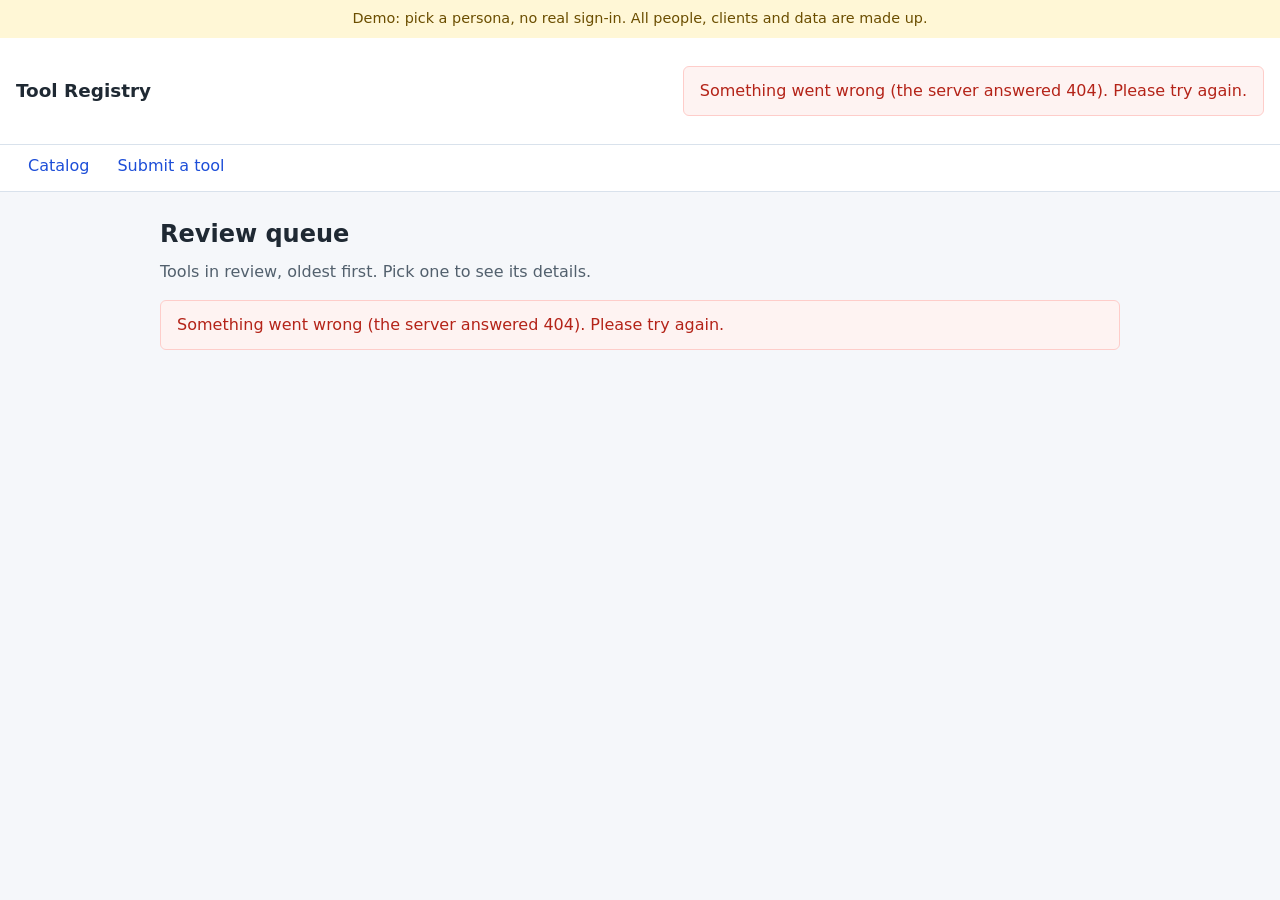
==== web/queue.html @ da42536c "Review queue 6f: keep the decided tool on screen After a decision the panel shows the tool from the " ====
<!doctype html>
<html lang="en">
<head>
  <meta charset="utf-8">
  <meta name="viewport" content="width=device-width, initial-scale=1">
  <title>Review queue · Tool Registry</title>
  <link rel="stylesheet" href="style.css">
</head>
<body>
  <header id="layout"></header>
  <main>
    <h1>Review queue</h1>
    <p class="intro">Tools in review, oldest first. Pick one to see its details.</p>
    <section id="content" aria-live="polite"></section>
  </main>
  <script type="module">
    import { renderLayout, onPersonaReady, loadOrExplain, h, when, renderProgress, renderFlags,
             renderAdvice, decideOrExplain }
      from "./app.js";

    await renderLayout("queue");
    const content = document.getElementById("content");

    let tools = [];          // as the back end sent them, already in order
    let view = "mine";       // "mine" = Waiting on me, "all" = All in review
    let selectedId = null;
    let decided = null;      // the tool just decided, exactly as the back end answered

    onPersonaReady(async () => {
      view = "mine";
      selectedId = null;
      decided = null;
      await reload();
    });

    // If this persona can't open the queue, the back end's plain message is shown
    // here (by loadOrExplain) instead of a blank page or an error code.
    async function reload() {
      const loaded = await loadOrExplain("/admin/review-queue", content);
      if (loaded === null) return;
      tools = loaded;
      const keep = tools.some((t) => t.id === selectedId) || justDecided() !== null;
      if (!keep) selectedId = null;
      render();
    }

    // "Waiting on me" is the back end's answer for each tool, not a rule worked out here.
    function waitingOnMe() {
      return tools.filter((t) => t.my_action.can_decide);
    }

    function render(focusId = null) {
      const mine = waitingOnMe();
      const shown = view === "mine" ? mine : tools;
      const detail = h("section", { className: "detail panel", "aria-live": "polite" });

      content.replaceChildren(
        h("div", { className: "views", role: "group", "aria-label": "Which tools to show" },
          viewButton("mine", `Waiting on me (${mine.length})`),
          viewButton("all", `All in review (${tools.length})`)),
        h("div", { className: "queue-layout" }, listOrEmpty(shown), detail),
      );
      showDetail(detail);
      if (focusId !== null) content.querySelector(`[data-tool-id="${focusId}"]`)?.focus();
    }

    function viewButton(name, label) {
      return h("button", {
        type: "button",
        className: view === name ? "view current" : "view secondary",
        "aria-pressed": String(view === name),
        onClick: () => { view = name; render(); },
      }, label);
    }

    function listOrEmpty(shown) {
      if (shown.length) return h("ul", { className: "queue-list" }, shown.map(row));
      if (tools.length === 0) {
        return h("p", { className: "message status", role: "status" },
          "Nothing is in review right now.");
      }
      return h("div", { className: "queue-empty" },
        h("p", { className: "message status", role: "status" }, "Nothing is waiting on you."),
        h("button", { type: "button", className: "secondary",
                      onClick: () => { view = "all"; render(); } }, "Show all in review"));
    }

    // One tool: its name, who built it, when it was submitted, the step it's on, and
    // who must act next, all as the back end said.
    function row(tool) {
      const a = tool.my_action;
      const selected = tool.id === selectedId;
      return h("li", {},
        h("button", {
          type: "button",
          className: `queue-row${selected ? " selected" : ""}`,
          "data-tool-id": tool.id,
          "aria-current": selected ? "true" : null,
          onClick: () => { selectedId = tool.id; decided = null; render(tool.id); },
        },
          h("span", { className: "row-name" }, tool.name),
          h("span", { className: "meta" },
            `Built by ${tool.owner_name} · submitted ${when(tool.submitted_at)}`),
          h("span", {}, `Step ${a.step_position}: ${a.step_name}`),
          h("span", { className: a.can_decide ? "row-next mine" : "row-next" },
            a.can_decide ? "Waiting on you" : a.reason),
          tool.flagged ? h("span", { className: "badge" }, "Has rule flags") : null));
    }

    // The tool just decided, if it's the one selected: shown from the decision's own
    // answer, so it stays on screen even after it leaves the queue.
    function justDecided() {
      return decided && decided.id === selectedId ? decided : null;
    }

    function showDetail(target) {
      const listed = tools.find((t) => t.id === selectedId) || null;
      const tool = justDecided() || listed;
      if (!tool) {
        target.replaceChildren(h("p", { className: "hint" }, "Pick a tool to see its details."));
        return;
      }
      target.replaceChildren(
        justDecided() ? confirmation(tool, listed === null) : null,
        h("h2", {}, tool.name),
        h("p", { className: "meta" },
          `Built by ${tool.owner_name} · submitted ${when(tool.submitted_at)}`),
        renderProgress(tool.steps, tool.my_action),
        tool.rejection ? rejectionNote(tool.rejection) : null,
        tool.description ? h("p", {}, tool.description) : null,
        h("h3", {}, "Template"),
        h("pre", { className: "template" }, tool.template),
        h("h3", {}, "Why it's built this way"),
        h("p", {}, tool.rationale || "No reason was recorded."),
        renderFlags(tool.checks),
        renderAdvice(tool.ai_review),
        decisionPanel(tool),
        historyList(tool.history),
      );
    }

    // The decision controls, built only from the back end's `my_action`: whether this
    // persona can decide, what deciding needs (`needs`) and what to pick from
    // (`choices`). Every check on what's picked or typed happens in the back end
    // (DECISIONS.md #12); its message appears next to the buttons or the comment box.
    function decisionPanel(tool) {
      const a = tool.my_action;
      const heading = h("h2", {}, "Your decision");
      if (!tool.my_action.can_decide) {
        return h("section", { className: "panel decision" }, heading,
          h("p", { className: "message status", role: "status" }, a.reason));
      }

      const choices = a.choices || {};
      const buttonsArea = h("div", { className: "form-message", "aria-live": "polite" });
      const commentArea = h("div", { id: `comment-error-${tool.id}`, className: "field-error" });
      let picker = null;
      let collect = () => ({});
      let approveLabel = "Approve";

      if (a.needs === "areas") {
        ({ picker, collect } = areaPicker(tool, choices.areas));
        approveLabel = "Approve and route";
      } else if (a.needs === "visibility") {
        ({ picker, collect } = publishPicker(tool, choices));
        approveLabel = "Approve and publish";
      }

      const commentId = `comment-${tool.id}`;
      const hintId = `${commentId}-hint`;
      const comment = h("textarea", { id: commentId, name: "comment", rows: "3",
                                      "aria-describedby": hintId });
      const commentField = h("div", { className: "field" },
        h("label", { for: commentId }, "Comment"),
        h("p", { id: hintId, className: "hint" },
          "Optional when approving. To reject, explain why in at least " +
          `${a.reject_comment_min} characters. The builder will see it.`),
        comment,
        commentArea);

      const approve = h("button", { type: "button" }, approveLabel);
      const reject = h("button", { type: "button", className: "secondary danger" }, "Reject");

      async function send(decision, extra) {
        for (const button of [approve, reject]) button.disabled = true;
        comment.removeAttribute("aria-invalid");
        comment.setAttribute("aria-describedby", hintId);
        const updated = await decideOrExplain(tool.id,
          { decision, comment: comment.value, ...extra }, { buttonsArea, commentArea });
        for (const button of [approve, reject]) button.disabled = false;
        if (updated === null) {
          // The back end said the comment is the problem: point the box at its message.
          if (commentArea.childElementCount) {
            comment.setAttribute("aria-invalid", "true");
            comment.setAttribute("aria-describedby", `${commentArea.id} ${hintId}`);
            comment.focus();
          }
          return;
        }
        await afterDecision(updated);
      }
      approve.addEventListener("click", () => send("approved", collect()));
      reject.addEventListener("click", () => send("rejected", {}));

      return h("section", { className: "panel decision" }, heading,
        h("p", {}, `Step ${a.step_position}: ${a.step_name}`),
        picker,
        commentField,
        h("div", { className: "buttons" }, approve, reject),
        buttonsArea);
    }

    // Route: a checkbox per area from the back end. The order is the order they're
    // ticked, shown as 1, 2, 3; unticking one moves the later ones up.
    function areaPicker(tool, areas) {
      const picked = [];
      const numbers = {};
      const labels = Object.fromEntries(areas.map((area) => [area.value, area.label]));
      const order = h("p", { className: "hint", "aria-live": "polite" });
      const showOrder = () => {
        for (const [value, number] of Object.entries(numbers)) {
          const place = picked.indexOf(value);
          number.textContent = place === -1 ? "" : String(place + 1);
        }
        order.textContent = picked.length
          ? `Review order: ${picked.map((value) => labels[value]).join(", then ")}.`
          : "No areas ticked yet.";
      };
      const items = areas.map((area) => {
        const id = `area-${tool.id}-${area.value}`;
        numbers[area.value] = h("span", { className: "order-number", "aria-hidden": "true" });
        const box = h("input", { type: "checkbox", id, value: area.value });
        box.addEventListener("change", () => {
          if (box.checked) picked.push(area.value);
          else picked.splice(picked.indexOf(area.value), 1);
          showOrder();
        });
        return h("li", {}, box, h("label", { for: id }, area.label), numbers[area.value]);
      });
      showOrder();
      const picker = h("fieldset", { className: "area-picker" },
        h("legend", {}, "Send it to these specialist areas, in the order you tick them"),
        h("p", { className: "hint" },
          "They review one after another. Untick an area to take it out; the rest move up."),
        h("ul", {}, items),
        order);
      return { picker, collect: () => ({ route_to: [...picked] }) };
    }

    // Publish: visibility and practice, starting from what the builder asked for. The
    // Practice box shows only for a visibility the back end says needs one.
    function publishPicker(tool, choices) {
      const visibility = h("select", { id: `visibility-${tool.id}`, name: "visibility" },
        choices.visibilities.map((v) => h("option", { value: v.value }, v.label)));
      visibility.value = choices.requested.visibility || "";
      const practice = h("select", { id: `practice-${tool.id}`, name: "practice" },
        h("option", { value: "" }, "Choose a practice…"),
        choices.practices.map((p) => h("option", { value: p }, p)));
      practice.value = choices.requested.practice || "";
      const practiceField = h("div", { className: "field" },
        h("label", { for: practice.id }, "Practice"), practice);
      const asksPractice = () => Boolean(
        (choices.visibilities.find((v) => v.value === visibility.value) || {}).asks_practice);
      const showPractice = () => { practiceField.hidden = !asksPractice(); };
      visibility.addEventListener("change", showPractice);
      showPractice();
      const picker = h("div", { className: "publish-picker" },
        h("p", { className: "hint" }, "Starts from what the builder asked for. Change it if needed."),
        h("div", { className: "field" },
          h("label", { for: visibility.id }, "Visibility"), visibility),
        practiceField);
      return { picker, collect: () => ({
        visibility: visibility.value,
        practice: asksPractice() ? (practice.value || null) : null,
      }) };
    }

    // After a decision: keep showing the tool as the back end now describes it
    // (`updated`), and reload the list, which it may have left.
    async function afterDecision(updated) {
      selectedId = updated.id;
      decided = updated;
      await reload();
      content.querySelector(".decision-done")?.focus();
    }

    function confirmation(tool, leftQueue) {
      return h("p", { className: "message ok decision-done", role: "status", tabindex: "-1" },
        `Decision recorded. This tool is now: ${tool.status_label}.`,
        leftQueue ? " It has left the queue." : "");
    }

    // Who rejected it, when, at which step and why: all from the back end.
    function rejectionNote(rejection) {
      return h("div", { className: "message error", role: "note" },
        h("strong", {}, "Rejected"),
        ` by ${rejection.by}, ${when(rejection.at)}, at step ${rejection.step_position} ` +
          `(${rejection.step_name}).`,
        h("p", {}, `Reason: ${rejection.reason}`));
    }

    // Every decision so far, oldest first, in readable words (`detail_label`).
    function historyList(history) {
      return h("section", { className: "panel" },
        h("h2", {}, "History"),
        history.length
          ? h("ol", { className: "history" }, history.map((entry) =>
              h("li", {},
                h("strong", {}, `${entry.approver_name} ${entry.decision}`),
                ` step ${entry.position} (${entry.step_name}), ${when(entry.decided_at)}.`,
                entry.detail_label ? ` ${entry.detail_label}.` : "",
                entry.comment ? h("p", { className: "step-comment" }, `“${entry.comment}”`) : null)))
          : h("p", {}, "No decisions yet."));
    }
  </script>
</body>
</html>
---- web/style.css ----
/* Shared styles for every page. Plain CSS, no framework (DECISIONS.md #12). */

:root {
  --ink: #1f2933;
  --muted: #52606d;
  --line: #d9e2ec;
  --paper: #ffffff;
  --ground: #f5f7fa;
  --accent: #1d4ed8;
  --banner: #fff7d6;
  --banner-ink: #6b4e00;
  --error: #b42318;
  --error-ground: #fef3f2;
  --ok: #067647;
  font-family: system-ui, -apple-system, "Segoe UI", Roboto, Arial, sans-serif;
  color: var(--ink);
  background: var(--ground);
  line-height: 1.5;
}

body {
  margin: 0;
}

/* Anything marked hidden stays hidden, even inside a grid or flex layout. */
[hidden] {
  display: none !important;
}

.demo-banner {
  margin: 0;
  padding: 0.5rem 1rem;
  background: var(--banner);
  color: var(--banner-ink);
  font-size: 0.9rem;
  text-align: center;
}

.topbar {
  display: flex;
  flex-wrap: wrap;
  gap: 0.75rem 1.5rem;
  align-items: center;
  justify-content: space-between;
  padding: 0.75rem 1rem;
  background: var(--paper);
  border-bottom: 1px solid var(--line);
}

.brand {
  font-weight: 700;
  font-size: 1.15rem;
  color: var(--ink);
  text-decoration: none;
}

.persona-picker {
  display: flex;
  flex-wrap: wrap;
  gap: 0.5rem;
  align-items: center;
}

.persona-picker label {
  color: var(--muted);
  font-size: 0.9rem;
}

.persona-picker select {
  font: inherit;
  padding: 0.35rem 0.5rem;
  max-width: 100%;
}

nav {
  display: flex;
  flex-wrap: wrap;
  gap: 0.25rem;
  padding: 0 1rem;
  background: var(--paper);
  border-bottom: 1px solid var(--line);
}

nav a {
  padding: 0.6rem 0.75rem;
  color: var(--accent);
  text-decoration: none;
  border-bottom: 3px solid transparent;
}

nav a[aria-current="page"] {
  color: var(--ink);
  font-weight: 600;
  border-bottom-color: var(--accent);
}

nav a:focus-visible,
.brand:focus-visible {
  outline: 3px solid var(--accent);
  outline-offset: 2px;
}

main {
  max-width: 60rem;
  margin: 0 auto;
  padding: 1.5rem 1rem 3rem;
}

h1 {
  margin-top: 0;
  font-size: 1.5rem;
}

.message {
  padding: 0.75rem 1rem;
  border-radius: 6px;
  border: 1px solid var(--line);
  background: var(--paper);
}

.message.error {
  color: var(--error);
  background: var(--error-ground);
  border-color: #fecdca;
}

.message.status {
  color: var(--muted);
}

.message.ok {
  color: var(--ok);
}

/* --- Catalog --- */

.intro {
  color: var(--muted);
  margin-top: -0.5rem;
}

.catalog {
  list-style: none;
  margin: 0;
  padding: 0;
  display: grid;
  gap: 1rem;
}

.card {
  background: var(--paper);
  border: 1px solid var(--line);
  border-radius: 8px;
  padding: 1rem 1.25rem;
}

.card-head {
  display: flex;
  flex-wrap: wrap;
  gap: 0.5rem 1rem;
  align-items: baseline;
  justify-content: space-between;
}

.card h2 {
  margin: 0;
  font-size: 1.2rem;
}

.card h3 {
  margin: 1rem 0 0.25rem;
  font-size: 0.95rem;
}

.card h3 + p {
  margin-top: 0;
}

.badge {
  font-size: 0.8rem;
  padding: 0.15rem 0.6rem;
  border-radius: 999px;
  background: var(--ground);
  border: 1px solid var(--line);
  color: var(--muted);
  white-space: nowrap;
}

.meta {
  color: var(--muted);
  font-size: 0.9rem;
  margin: 0.25rem 0 0.75rem;
}

details {
  margin: 0.75rem 0;
}

summary {
  cursor: pointer;
  color: var(--accent);
}

pre.template {
  white-space: pre-wrap;
  overflow-wrap: anywhere;
  background: var(--ground);
  border: 1px solid var(--line);
  border-radius: 6px;
  padding: 0.75rem;
  font-size: 0.9rem;
}

button {
  font: inherit;
  padding: 0.45rem 0.9rem;
  border-radius: 6px;
  border: 1px solid var(--accent);
  background: var(--accent);
  color: #fff;
  cursor: pointer;
}

button.secondary {
  background: var(--paper);
  color: var(--accent);
}

button:focus-visible,
summary:focus-visible,
textarea:focus-visible {
  outline: 3px solid var(--accent);
  outline-offset: 2px;
}

.personalise {
  margin-top: 1rem;
  padding-top: 1rem;
  border-top: 1px solid var(--line);
}

.field {
  display: grid;
  gap: 0.25rem;
  margin-bottom: 0.75rem;
}

.field label {
  font-weight: 600;
  font-size: 0.9rem;
}

textarea {
  font: inherit;
  padding: 0.4rem 0.5rem;
  border: 1px solid var(--line);
  border-radius: 6px;
  width: 100%;
  box-sizing: border-box;
  resize: vertical;
}

textarea[aria-invalid="true"] {
  border-color: var(--error);
  background: var(--error-ground);
}

.form-message:not(:empty) {
  margin-bottom: 0.75rem;
}

/* --- Submit --- */

.submit-form,
.panel {
  background: var(--paper);
  border: 1px solid var(--line);
  border-radius: 8px;
  padding: 1rem 1.25rem;
  margin-bottom: 1rem;
}

.panel h2 {
  margin: 0 0 0.25rem;
  font-size: 1.1rem;
}

input[type="text"],
select {
  font: inherit;
  padding: 0.4rem 0.5rem;
  border: 1px solid var(--line);
  border-radius: 6px;
  width: 100%;
  box-sizing: border-box;
  background: var(--paper);
}

input[type="text"]:focus-visible,
select:focus-visible {
  outline: 3px solid var(--accent);
  outline-offset: 2px;
}

input[aria-invalid="true"],
select[aria-invalid="true"] {
  border-color: var(--error);
  background: var(--error-ground);
}

.required-mark {
  color: var(--error);
  font-weight: 700;
}

.required-tag {
  margin-left: 0.5rem;
  font-size: 0.75rem;
  font-weight: 600;
  padding: 0.05rem 0.45rem;
  border-radius: 999px;
  border: 1px solid #fecdca;
  background: var(--error-ground);
  color: var(--error);
  vertical-align: middle;
}

.hint {
  margin: 0;
  color: var(--muted);
  font-size: 0.85rem;
}

.blanks p {
  margin: 0.25rem 0 0;
  font-size: 0.9rem;
}

.field-error {
  margin: 0;
}

.field-error:empty {
  display: none;
}

.submit-form .field {
  margin-bottom: 1.1rem;
}

.submit-form label {
  display: flex;
  flex-wrap: wrap;
  align-items: center;
  gap: 0.25rem;
}

.submit-form > .hint:first-child {
  margin-bottom: 1rem;
}

.panel ul,
.panel ol {
  padding-left: 1.25rem;
}

.message.inline {
  display: block;
  padding: 0.35rem 0.6rem;
  font-size: 0.9rem;
}

.flags li {
  margin-bottom: 0.5rem;
}

.tip {
  margin: 0.15rem 0 0;
  color: var(--muted);
  font-size: 0.9rem;
}

button:disabled {
  opacity: 0.7;
  cursor: progress;
}

/* --- the progress line (shared: Submit page and Review queue) --- */
.progress-line {
  list-style: none;
  counter-reset: step;
  display: flex;
  flex-wrap: wrap;
  gap: 0.5rem;
  margin: 0.5rem 0;
  padding: 0;
}
.progress-line .step {
  counter-increment: step;
  flex: 1 1 10rem;
  display: flex;
  flex-direction: column;
  gap: 0.15rem;
  padding: 0.5rem 0.75rem;
  border: 1px solid var(--line);
  border-radius: 6px;
  background: var(--paper);
}
.progress-line .step-name::before {
  content: counter(step) ". ";
}
.progress-line .step-name {
  font-weight: 600;
}
.progress-line .step-state,
.progress-line .step-comment {
  color: var(--muted);
  font-size: 0.9em;
}
.progress-line .step-done {
  border-color: var(--ok);
}
.progress-line .step-current {
  border: 2px solid var(--accent);
}
.progress-line .step-rejected {
  border-color: var(--error);
  background: var(--error-ground);
}
.progress-line .step-not_reached {
  opacity: 0.65;
}
.final-note {
  font-weight: 600;
}

/* --- the Review queue: views, list and detail --- */
.views {
  display: flex;
  flex-wrap: wrap;
  gap: 0.5rem;
  margin-bottom: 1rem;
}
.queue-layout {
  display: grid;
  grid-template-columns: minmax(16rem, 1fr) 2fr;
  gap: 1rem;
  align-items: start;
}
@media (max-width: 48rem) {
  .queue-layout {
    grid-template-columns: 1fr;
  }
}
.queue-list {
  list-style: none;
  margin: 0;
  padding: 0;
  display: flex;
  flex-direction: column;
  gap: 0.5rem;
}
button.queue-row {
  width: 100%;
  display: flex;
  flex-direction: column;
  align-items: flex-start;
  gap: 0.2rem;
  text-align: left;
  background: var(--paper);
  color: var(--ink);
  border: 1px solid var(--line);
}
button.queue-row.selected {
  border: 2px solid var(--accent);
}
.queue-row .row-name {
  font-weight: 600;
}
.queue-row .meta {
  margin: 0;
}
.row-next {
  color: var(--muted);
}
.row-next.mine {
  color: var(--accent);
  font-weight: 600;
}
.queue-empty {
  display: flex;
  flex-direction: column;
  align-items: flex-start;
  gap: 0.5rem;
}
.detail {
  min-width: 0;
}
/* Sections inside the detail panel: a dividing line instead of a box in a box. */
.detail .panel {
  border: 0;
  border-top: 1px solid var(--line);
  border-radius: 0;
  padding: 0.75rem 0 0;
  margin: 1rem 0 0;
  background: transparent;
}
.history {
  padding-left: 1.25rem;
}
.history li + li {
  margin-top: 0.5rem;
}

/* --- decision controls in the Review queue --- */
.area-picker {
  border: 1px solid var(--line);
  border-radius: 6px;
  padding: 0.5rem 0.75rem;
  margin: 0 0 1rem;
}
.area-picker legend {
  font-weight: 600;
  padding: 0 0.25rem;
}
.area-picker ul {
  list-style: none;
  margin: 0.25rem 0;
  padding: 0;
}
.area-picker li {
  display: flex;
  align-items: center;
  gap: 0.5rem;
  padding: 0.2rem 0;
}
.order-number:not(:empty) {
  display: inline-grid;
  place-items: center;
  min-width: 1.5rem;
  height: 1.5rem;
  border-radius: 999px;
  background: var(--accent);
  color: #fff;
  font-size: 0.85rem;
  font-weight: 600;
}
.publish-picker {
  margin-bottom: 1rem;
}
.buttons {
  display: flex;
  flex-wrap: wrap;
  gap: 0.5rem;
  margin: 0.5rem 0;
}
button.danger {
  border-color: var(--error);
  color: var(--error);
}
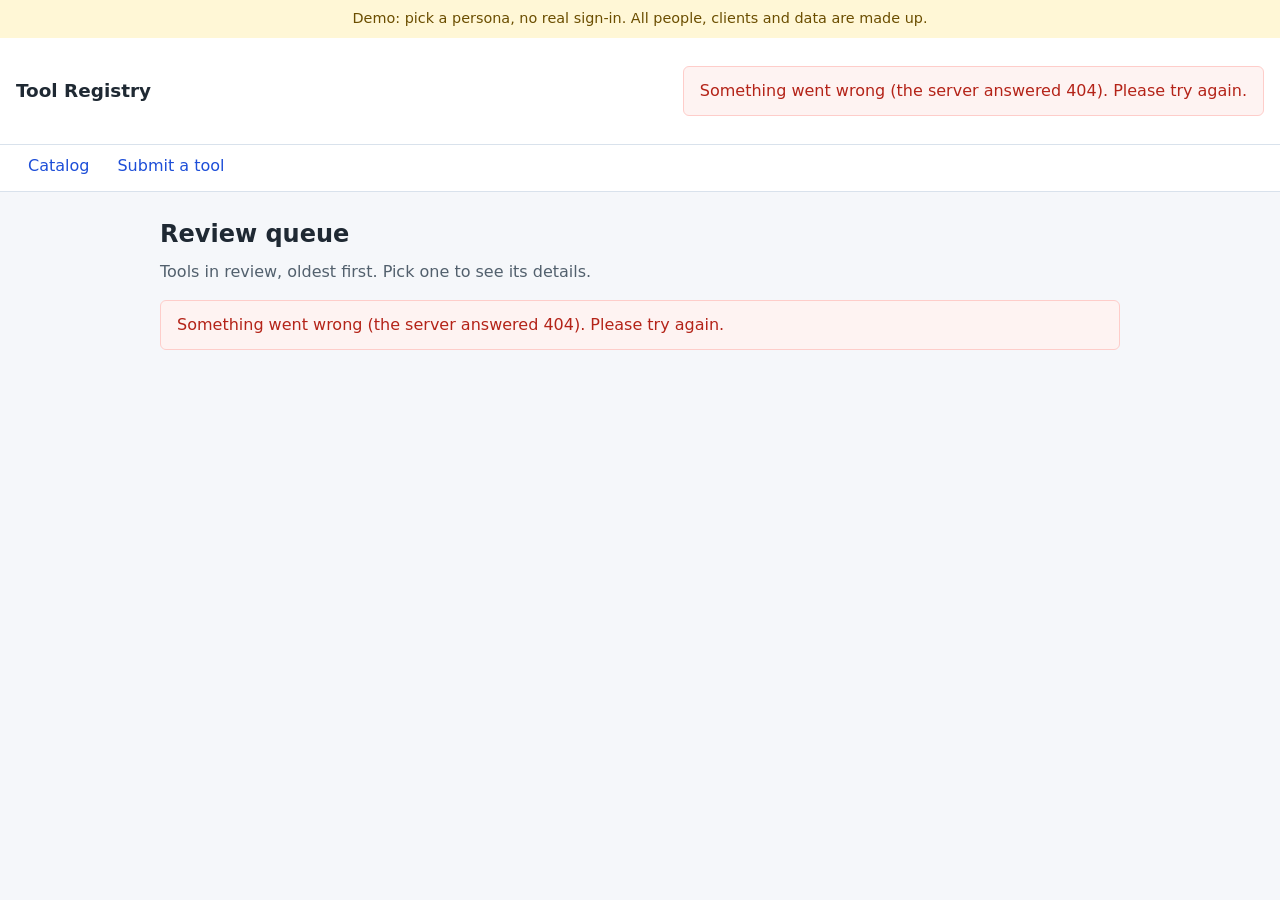
==== commit 02a9aa52: "Fix: empty fields showed "null" in the detail panel The browser's replaceChildren() shows an empty v" ====
--- a/web/queue.html
+++ b/web/queue.html
@@ -15,7 +15,7 @@
   </main>
   <script type="module">
     import { renderLayout, onPersonaReady, loadOrExplain, h, when, renderProgress, renderFlags,
-             renderAdvice, decideOrExplain }
+             renderAdvice, decideOrExplain, fill }
       from "./app.js";
 
     await renderLayout("queue");
@@ -54,7 +54,7 @@
       const shown = view === "mine" ? mine : tools;
       const detail = h("section", { className: "detail panel", "aria-live": "polite" });
 
-      content.replaceChildren(
+      fill(content,
         h("div", { className: "views", role: "group", "aria-label": "Which tools to show" },
           viewButton("mine", `Waiting on me (${mine.length})`),
           viewButton("all", `All in review (${tools.length})`)),
@@ -117,10 +117,10 @@
       const listed = tools.find((t) => t.id === selectedId) || null;
       const tool = justDecided() || listed;
       if (!tool) {
-        target.replaceChildren(h("p", { className: "hint" }, "Pick a tool to see its details."));
+        fill(target, h("p", { className: "hint" }, "Pick a tool to see its details."));
         return;
       }
-      target.replaceChildren(
+      fill(target,
         justDecided() ? confirmation(tool, listed === null) : null,
         h("h2", {}, tool.name),
         h("p", { className: "meta" },
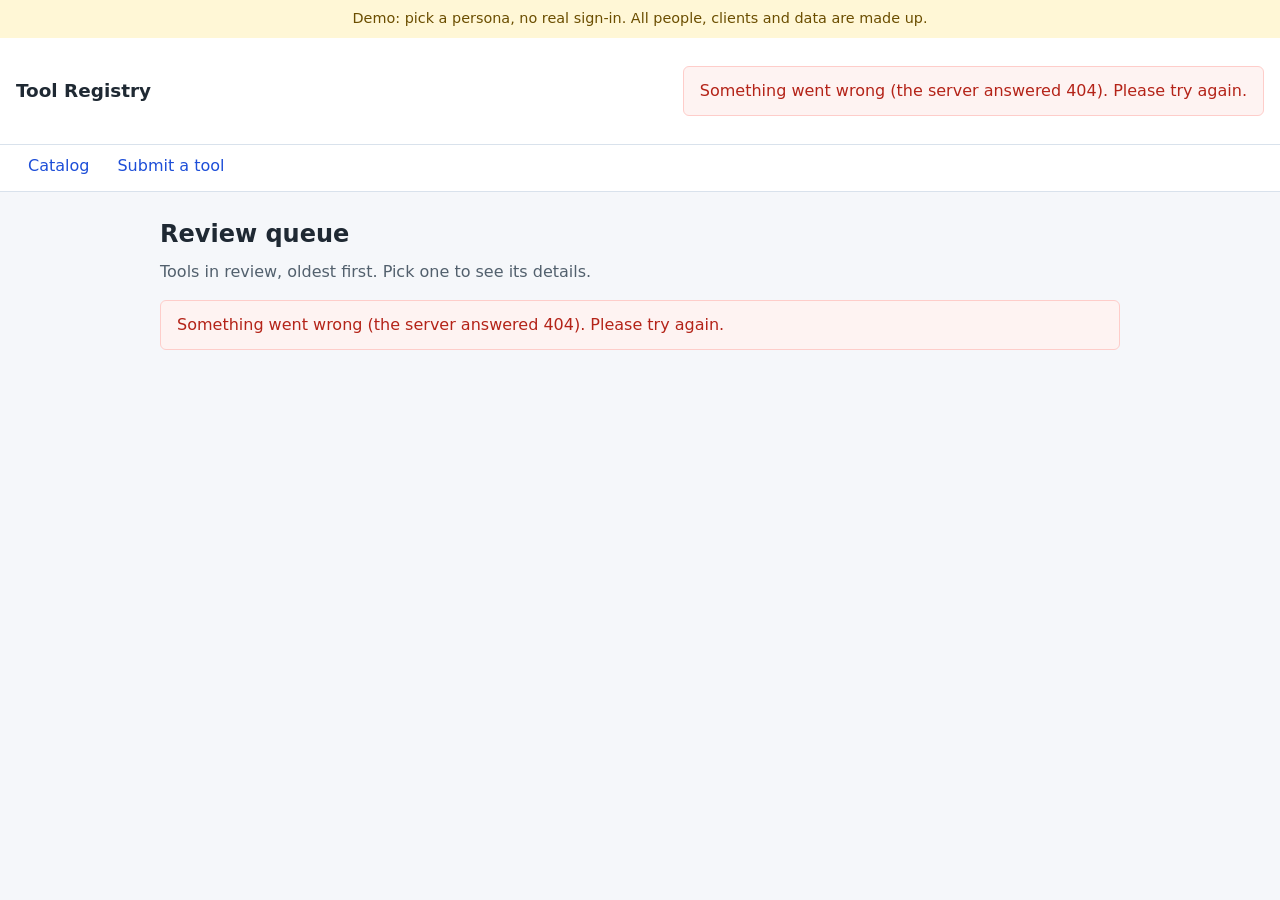
==== commit cbd1bb81: "Queue: on a phone, picking a tool scrolls to its details When the details sit below the list (worked" ====
--- a/web/queue.html
+++ b/web/queue.html
@@ -52,7 +52,7 @@
     function render(focusId = null) {
       const mine = waitingOnMe();
       const shown = view === "mine" ? mine : tools;
-      const detail = h("section", { className: "detail panel", "aria-live": "polite" });
+      const detail = h("section", { className: "tool-details panel", "aria-live": "polite" });
 
       fill(content,
         h("div", { className: "views", role: "group", "aria-label": "Which tools to show" },
@@ -96,7 +96,12 @@
           className: `queue-row${selected ? " selected" : ""}`,
           "data-tool-id": tool.id,
           "aria-current": selected ? "true" : null,
-          onClick: () => { selectedId = tool.id; decided = null; render(tool.id); },
+          onClick: () => {
+            selectedId = tool.id;
+            decided = null;
+            render(tool.id);
+            revealDetails();
+          },
         },
           h("span", { className: "row-name" }, tool.name),
           h("span", { className: "meta" },
@@ -105,6 +110,22 @@
           h("span", { className: a.can_decide ? "row-next mine" : "row-next" },
             a.can_decide ? "Waiting on you" : a.reason),
           tool.flagged ? h("span", { className: "badge" }, "Has rule flags") : null));
+    }
+
+    // On a narrow screen the details sit below the list, out of sight: scroll to them
+    // and move focus to their heading. Worked out from where the two boxes are, so it
+    // follows the stylesheet without a second copy of its breakpoint.
+    function revealDetails() {
+      const list = content.querySelector(".queue-list");
+      const detail = content.querySelector(".tool-details");
+      const heading = detail?.querySelector("h2");
+      if (!list || !heading) return;
+      const stacked = detail.getBoundingClientRect().top >= list.getBoundingClientRect().bottom;
+      if (!stacked) return;
+      const still = window.matchMedia("(prefers-reduced-motion: reduce)").matches;
+      detail.scrollIntoView({ behavior: still ? "auto" : "smooth", block: "start" });
+      heading.setAttribute("tabindex", "-1");
+      heading.focus({ preventScroll: true });
     }
 
     // The tool just decided, if it's the one selected: shown from the decision's own
--- a/web/style.css
+++ b/web/style.css
@@ -493,11 +493,11 @@
   align-items: flex-start;
   gap: 0.5rem;
 }
-.detail {
+.tool-details {
   min-width: 0;
 }
 /* Sections inside the detail panel: a dividing line instead of a box in a box. */
-.detail .panel {
+.tool-details .panel {
   border: 0;
   border-top: 1px solid var(--line);
   border-radius: 0;
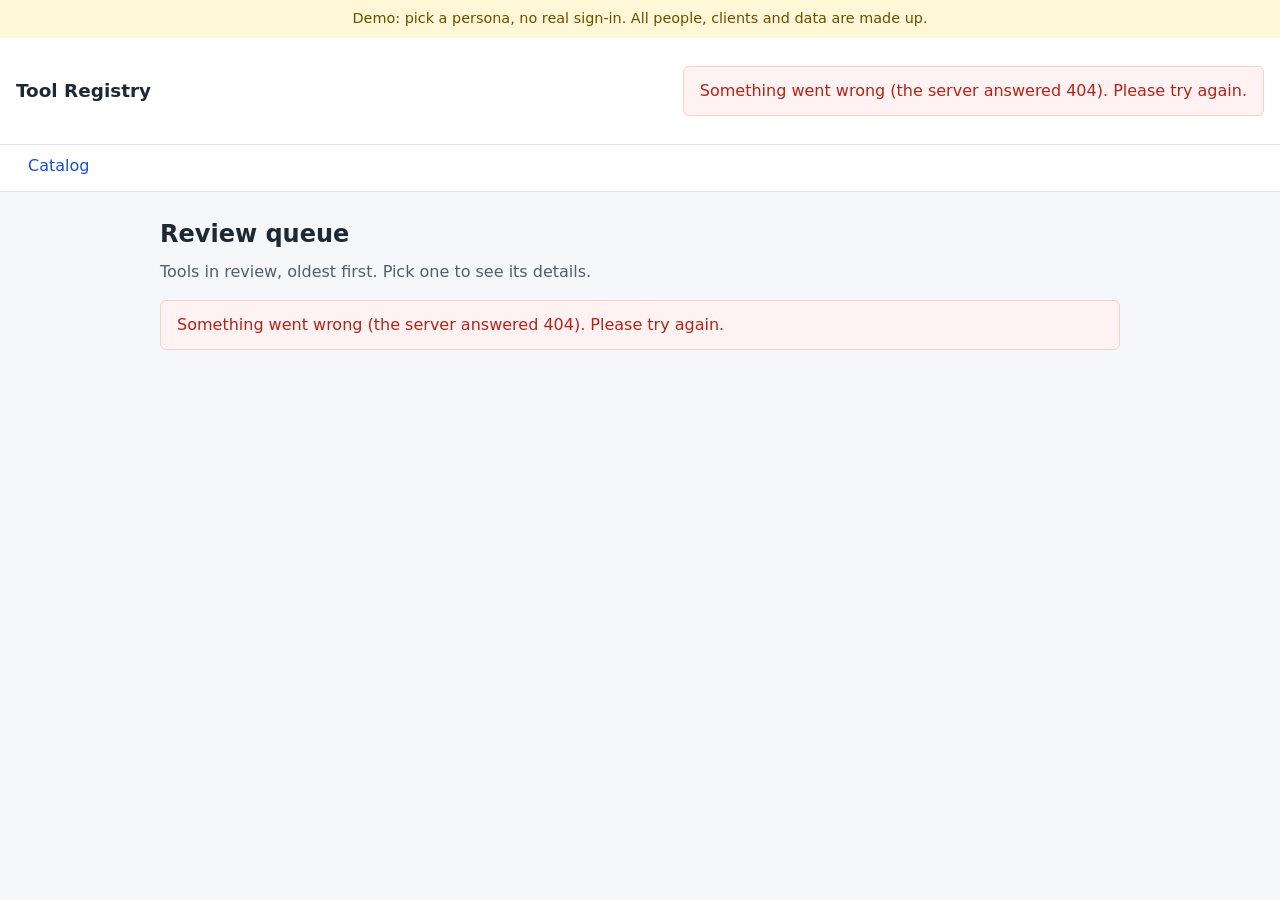
==== commit 30cccf12: "Design polish: connected progress bar; tidy the empty Review queue - Progress line is one bar on bot" ====
--- a/web/queue.html
+++ b/web/queue.html
@@ -52,15 +52,20 @@
     function render(focusId = null) {
       const mine = waitingOnMe();
       const shown = view === "mine" ? mine : tools;
-      const detail = h("section", { className: "tool-details panel", "aria-live": "polite" });
+      // The details box only when there's a tool to pick, or a just-decided tool is
+      // still shown. Otherwise the empty message uses the full width on its own.
+      const detail = shown.length || justDecided()
+        ? h("section", { className: "tool-details panel", "aria-live": "polite" })
+        : null;
 
       fill(content,
         h("div", { className: "views", role: "group", "aria-label": "Which tools to show" },
           viewButton("mine", `Waiting on me (${mine.length})`),
           viewButton("all", `All in review (${tools.length})`)),
-        h("div", { className: "queue-layout" }, listOrEmpty(shown), detail),
+        h("div", { className: detail ? "queue-layout" : "queue-layout single" },
+          listOrEmpty(shown), detail),
       );
-      showDetail(detail);
+      if (detail) showDetail(detail);
       if (focusId !== null) content.querySelector(`[data-tool-id="${focusId}"]`)?.focus();
     }
 
@@ -232,7 +237,7 @@
     }
 
     // Route: a checkbox per area from the back end. The order is the order they're
-    // ticked, shown as 1, 2, 3; unticking one moves the later ones up.
+    // selected, shown as 1, 2, 3; clearing one moves the later ones up.
     function areaPicker(tool, areas) {
       const picked = [];
       const numbers = {};
@@ -245,7 +250,7 @@
         }
         order.textContent = picked.length
           ? `Review order: ${picked.map((value) => labels[value]).join(", then ")}.`
-          : "No areas ticked yet.";
+          : "No areas selected yet.";
       };
       const items = areas.map((area) => {
         const id = `area-${tool.id}-${area.value}`;
@@ -260,9 +265,10 @@
       });
       showOrder();
       const picker = h("fieldset", { className: "area-picker" },
-        h("legend", {}, "Send it to these specialist areas, in the order you tick them"),
+        h("legend", {}, "Send it to these specialist areas, in the order you select them"),
         h("p", { className: "hint" },
-          "They review one after another. Untick an area to take it out; the rest move up."),
+          "They review one after another. Clear an area's checkbox to take it out; the rest " +
+          "move up."),
         h("ul", {}, items),
         order);
       return { picker, collect: () => ({ route_to: [...picked] }) };
@@ -305,10 +311,20 @@
       content.querySelector(".decision-done")?.focus();
     }
 
-    function confirmation(tool, leftQueue) {
-      return h("p", { className: "message ok decision-done", role: "status", tabindex: "-1" },
-        `Decision recorded. This tool is now: ${tool.status_label}.`,
-        leftQueue ? " It has left the queue." : "");
+    // Still in review: say who it's waiting for now (it may have left only *your*
+    // queue). Finished (published or rejected): say so; it has left the review queue.
+    function confirmation(tool, leftMyQueue) {
+      const next = tool.steps.find((s) => s.current);
+      let text;
+      if (next && leftMyQueue) {
+        text = `Decision recorded. It has left your queue and is now waiting for ${next.waiting_for}.`;
+      } else if (next) {
+        text = `Decision recorded. It's now waiting for ${next.waiting_for}.`;
+      } else {
+        text = `Decision recorded. This tool is now: ${tool.status_label}. ` +
+               "It has left the review queue.";
+      }
+      return h("p", { className: "message ok decision-done", role: "status", tabindex: "-1" }, text);
     }
 
     // Who rejected it, when, at which step and why: all from the back end.
--- a/web/style.css
+++ b/web/style.css
@@ -385,50 +385,167 @@
   cursor: progress;
 }
 
-/* --- the progress line (shared: Submit page and Review queue) --- */
+/* --- the progress bar (shared: Submit page and Review queue) ---
+   Each step is a circle with a symbol, joined to the next by a line. The line between
+   two steps is drawn in two halves: the earlier step's ::after and the later step's
+   ::before. Both turn green once the earlier step is done, so the bar is coloured up
+   to the last done step. Steps stack down the page by default (phones), and sit side
+   by side when the box is wide enough (the @container rule below). */
+.progress {
+  container-type: inline-size;
+  --marker: 1.75rem;
+  --track: #bcccdc;
+}
 .progress-line {
   list-style: none;
   counter-reset: step;
   display: flex;
-  flex-wrap: wrap;
-  gap: 0.5rem;
-  margin: 0.5rem 0;
+  flex-direction: column;
+  margin: 0.75rem 0;
   padding: 0;
 }
 .progress-line .step {
   counter-increment: step;
-  flex: 1 1 10rem;
+  position: relative;
   display: flex;
   flex-direction: column;
-  gap: 0.15rem;
-  padding: 0.5rem 0.75rem;
-  border: 1px solid var(--line);
-  border-radius: 6px;
-  background: var(--paper);
+  gap: 0.1rem;
+  min-width: 0;
+  padding: 0 0 1rem calc(var(--marker) + 0.75rem);
+  overflow-wrap: anywhere;
+}
+.progress-line .step:last-child {
+  padding-bottom: 0;
+}
+.progress-line .step-marker {
+  position: absolute;
+  top: 0;
+  left: 0;
+  z-index: 1;
+  box-sizing: border-box;
+  width: var(--marker);
+  height: var(--marker);
+  display: grid;
+  place-items: center;
+  border: 2px solid var(--track);
+  border-radius: 999px;
+  background: var(--paper);
+  color: var(--muted);
+  font-size: 0.85rem;
+  font-weight: 700;
+  line-height: 1;
+}
+/* The two halves of the joining line (stacked: down the left, through the circles). */
+.progress-line .step::before,
+.progress-line .step::after {
+  content: "";
+  position: absolute;
+  left: calc(var(--marker) / 2 - 1px);
+  width: 2px;
+  background: var(--track);
+}
+.progress-line .step::before {
+  top: 0;
+  height: 0;
+}
+.progress-line .step::after {
+  top: var(--marker);
+  bottom: 0;
+}
+.progress-line .step:first-child::before,
+.progress-line .step:last-child::after {
+  display: none;
+}
+.progress-line .step-done::after,
+.progress-line .step-done + .step::before {
+  background: var(--ok);
 }
 .progress-line .step-name::before {
   content: counter(step) ". ";
 }
 .progress-line .step-name {
   font-weight: 600;
+  line-height: var(--marker);
 }
 .progress-line .step-state,
 .progress-line .step-comment {
   color: var(--muted);
   font-size: 0.9em;
 }
-.progress-line .step-done {
+/* Done: a filled green circle with a check mark. */
+.progress-line .step-done .step-marker {
   border-color: var(--ok);
-}
-.progress-line .step-current {
-  border: 2px solid var(--accent);
-}
-.progress-line .step-rejected {
+  background: var(--ok);
+  color: #fff;
+}
+/* Now: a filled blue circle with a dot, ringed, and its words in full colour. */
+.progress-line .step-current .step-marker {
+  border-color: var(--accent);
+  background: var(--accent);
+  color: #fff;
+  font-size: 0.7rem;
+  box-shadow: 0 0 0 4px #dbe4ff;
+}
+.progress-line .step-current .step-name {
+  color: var(--accent);
+}
+.progress-line .step-current .step-state {
+  color: var(--ink);
+  font-weight: 600;
+}
+/* Rejected: a filled red circle with a cross. */
+.progress-line .step-rejected .step-marker {
   border-color: var(--error);
-  background: var(--error-ground);
-}
-.progress-line .step-not_reached {
-  opacity: 0.65;
+  background: var(--error);
+  color: #fff;
+}
+.progress-line .step-rejected .step-name,
+.progress-line .step-rejected .step-state {
+  color: var(--error);
+}
+/* Skipped after a rejection: a dashed circle with a dash, faded. */
+.progress-line .step-not_reached .step-marker {
+  border-style: dashed;
+}
+.progress-line .step-not_reached .step-name,
+.progress-line .step-not_reached .step-state {
+  opacity: 0.7;
+}
+/* Wide enough: steps side by side, circles on one line, words centred below. */
+@container (min-width: 34rem) {
+  .progress-line {
+    flex-direction: row;
+  }
+  .progress-line .step {
+    flex: 1 1 0;
+    align-items: center;
+    text-align: center;
+    padding: calc(var(--marker) + 0.5rem) 0.35rem 0;
+  }
+  .progress-line .step:last-child {
+    padding-bottom: 0;
+  }
+  .progress-line .step-marker {
+    left: calc(50% - var(--marker) / 2);
+  }
+  .progress-line .step::before,
+  .progress-line .step::after {
+    top: calc(var(--marker) / 2 - 1px);
+    bottom: auto;
+    width: auto;
+    height: 2px;
+  }
+  .progress-line .step::before {
+    left: 0;
+    right: 50%;
+  }
+  .progress-line .step::after {
+    left: 50%;
+    right: 0;
+  }
+  .progress-line .step-name {
+    line-height: 1.35;
+  }
 }
 .final-note {
   font-weight: 600;
@@ -451,6 +568,15 @@
   .queue-layout {
     grid-template-columns: 1fr;
   }
+}
+/* An empty list with no details box beside it: the message uses the full width. */
+.queue-layout.single {
+  grid-template-columns: 1fr;
+}
+/* The empty message's top lines up with the details box's top. */
+.queue-layout > .message,
+.queue-empty .message {
+  margin: 0;
 }
 .queue-list {
   list-style: none;
